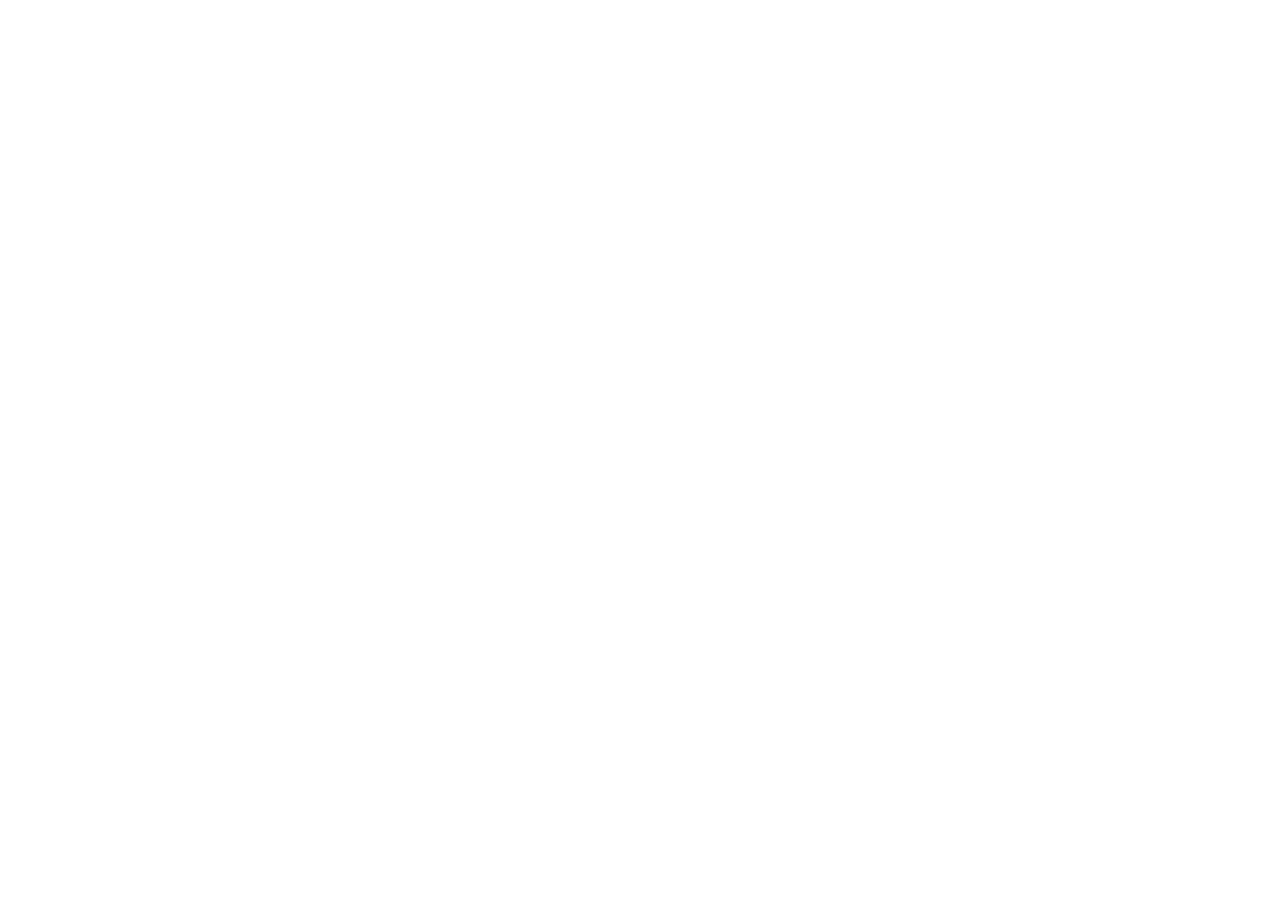
==== pages/build-a-sub.html @ 7378830b "implementing html,css,js" ====
<!DOCTYPE html>
<html lang="en">
<head>
    <meta charset="UTF-8">
    <meta http-equiv="X-UA-Compatible" content="IE=edge">
    <meta name="viewport" content="width=device-width, initial-scale=1.0">
    <title>Build-a-Sub</title>
    <link rel="stylesheet" href="https://cdn.jsdelivr.net/npm/bootstrap@4.0.0/dist/css/bootstrap.min.css" integrity="sha384-Gn5384xqQ1aoWXA+058RXPxPg6fy4IWvTNh0E263XmFcJlSAwiGgFAW/dAiS6JXm" crossorigin="anonymous">
    <link rel="stylesheet" type="text/css" href="../css/main.css">
  
    <script src="https://code.jquery.com/jquery-3.2.1.slim.min.js" integrity="sha384-KJ3o2DKtIkvYIK3UENzmM7KCkRr/rE9/Qpg6aAZGJwFDMVNA/GpGFF93hXpG5KkN" crossorigin="anonymous"></script>
    <script src="https://cdn.jsdelivr.net/npm/popper.js@1.12.9/dist/umd/popper.min.js" integrity="sha384-ApNbgh9B+Y1QKtv3Rn7W3mgPxhU9K/ScQsAP7hUibX39j7fakFPskvXusvfa0b4Q" crossorigin="anonymous"></script>
    <script src="https://cdn.jsdelivr.net/npm/bootstrap@4.0.0/dist/js/bootstrap.min.js" integrity="sha384-JZR6Spejh4U02d8jOt6vLEHfe/JQGiRRSQQxSfFWpi1MquVdAyjUar5+76PVCmYl" crossorigin="anonymous"></script>
  
</head>
<body>

   
</body>
</html>
---- css/main.css ----

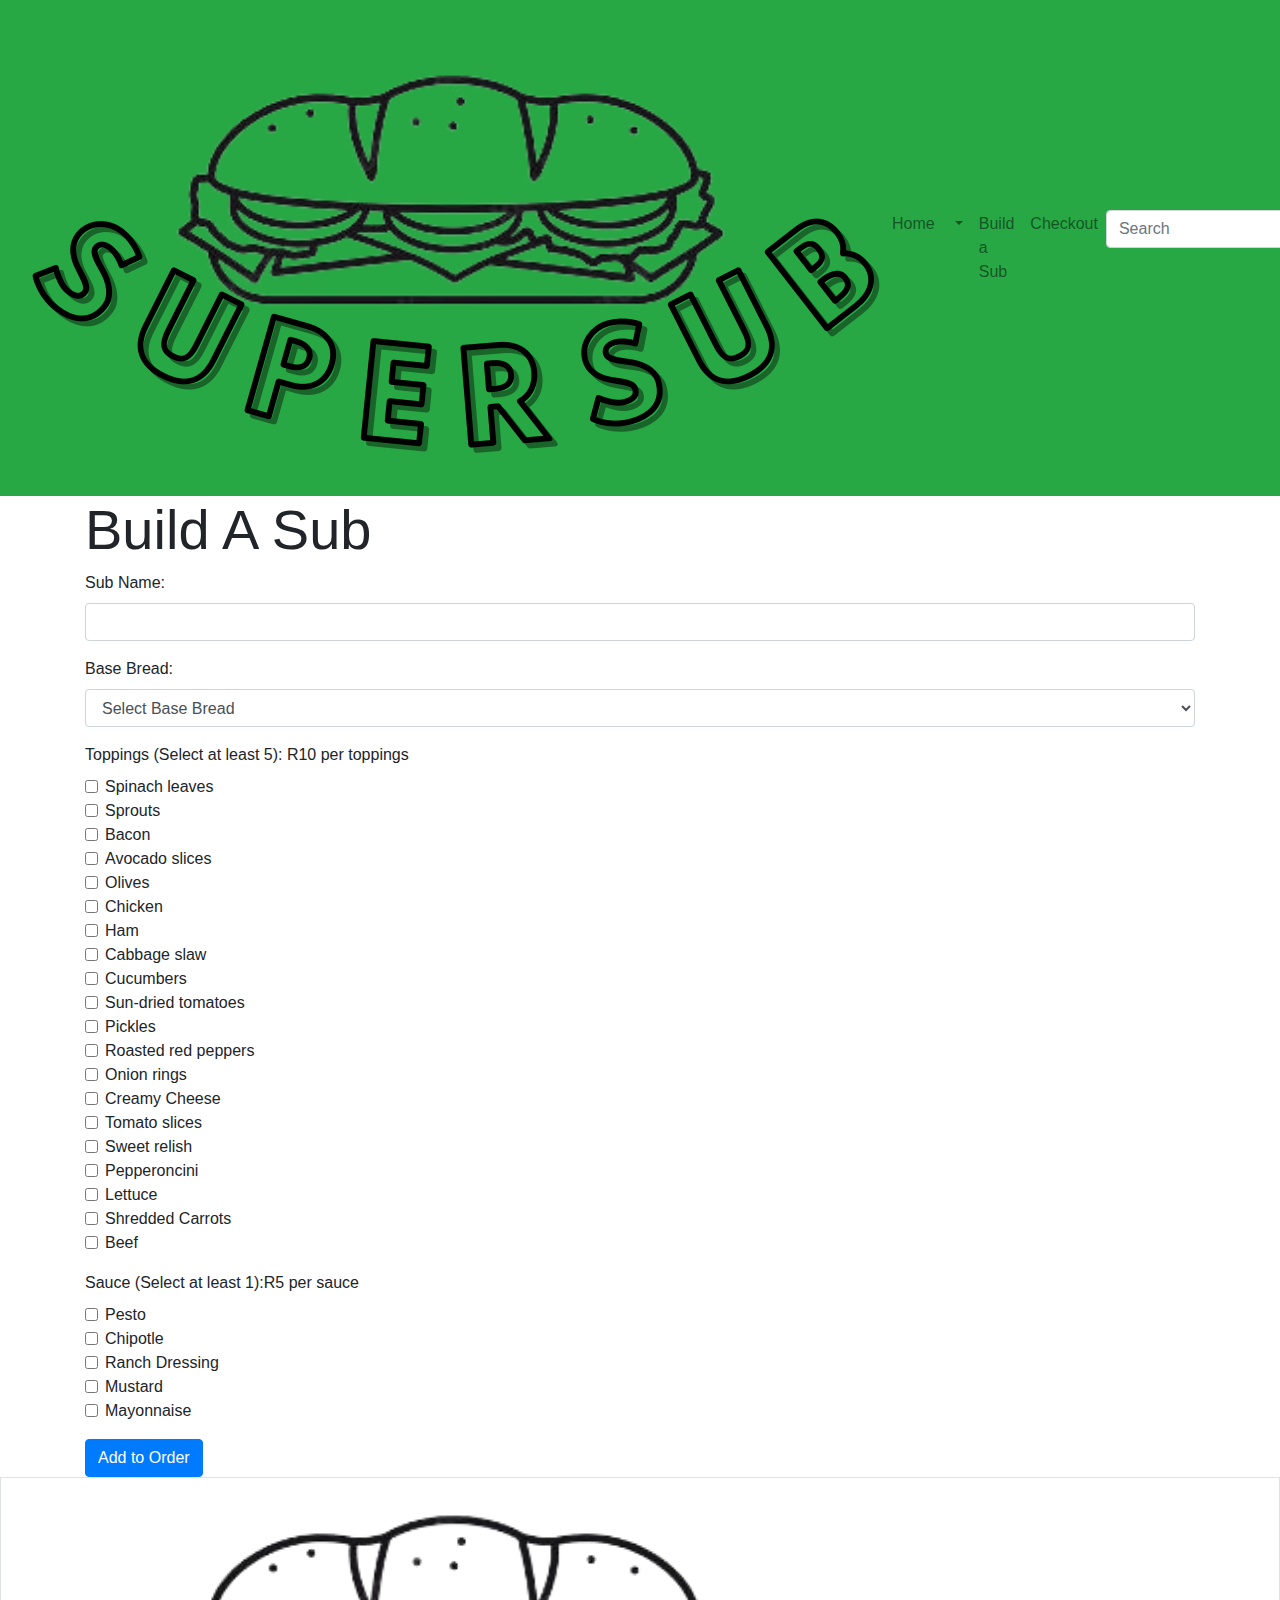
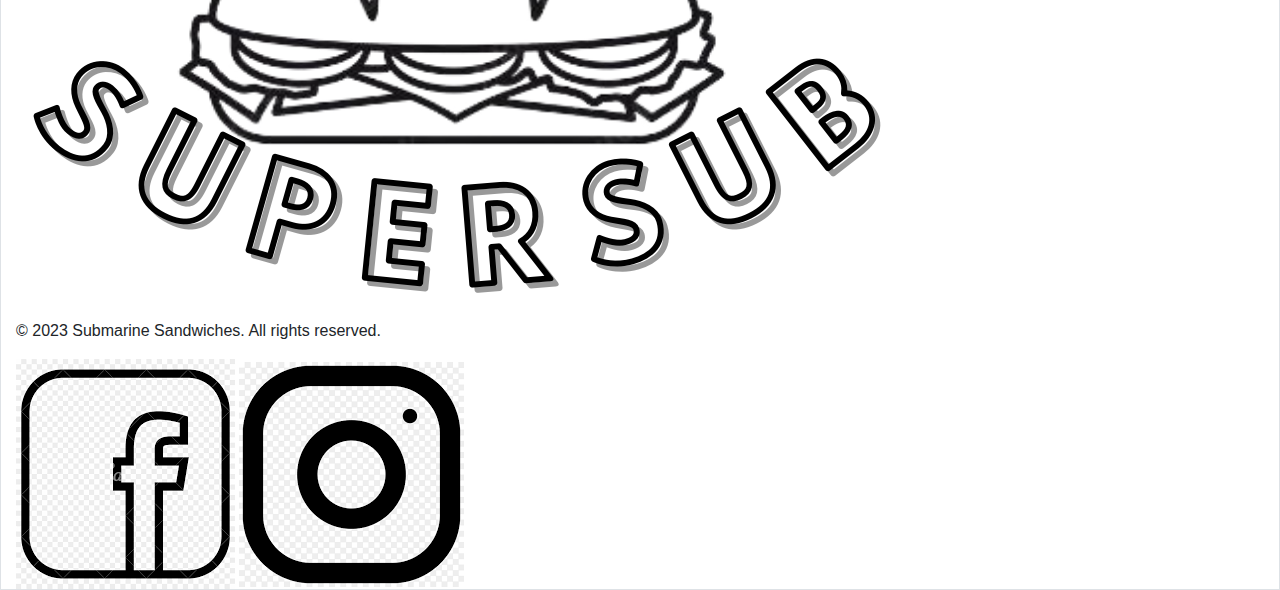
==== commit 8bdea583: "Implenetnting and creating build-a-sub.html" ====
--- a/pages/build-a-sub.html
+++ b/pages/build-a-sub.html
@@ -14,6 +14,263 @@
   
 </head>
 <body>
+  <nav class="navbar navbar-expand-lg navbar-light bg-success">
+    <img src="../assets/supersubs.png" alt="Featured Image">
+    <button class="navbar-toggler" type="button" data-toggle="collapse" data-target="#navbarSupportedContent" aria-controls="navbarSupportedContent" aria-expanded="false" aria-label="Toggle navigation">
+      <span class="navbar-toggler-icon"></span>
+    </button>
+  
+    <div class="collapse navbar-collapse" id="navbarSupportedContent">
+      <ul class="navbar-nav mr-auto">
+
+        <li class="nav-item">
+            <a class="nav-link" href="./index.html">Home</a>
+        </li>
+
+        <li class="nav-item dropdown">
+          <a class="nav-link dropdown-toggle" href="./index.html" id="navbarDropdown" role="button" data-toggle="dropdown" aria-haspopup="true" aria-expanded="false">
+            
+          </a>
+          <div class="dropdown-menu" aria-labelledby="navbarDropdown">
+            <a class="dropdown-item" href="#about-us">About Us</a>
+            <div class="dropdown-divider"></div>
+            <a class="dropdown-item" href="#subs-of-the-month">Subs of the Month</a>
+          </div>
+        </li>
+        <li class="nav-item">
+          <a class="nav-link" href="./build-a-sub.html">Build a Sub</a>
+        </li>
+        <li class="nav-item">
+          <a class="nav-link" href="./checkout.html">Checkout</a>
+        </li>
+      </ul>
+      <form class="form-inline my-2 my-lg-0">
+        <input class="form-control mr-sm-2" type="search" placeholder="Search" aria-label="Search">
+        <button class="btn btn-outline-success my-2 my-sm-0" type="submit">Search</button>
+      </form>
+    </div>
+  </nav> 
+
+<section id="build-a-sub" class="container">
+    <h2 class="display-4">Build A Sub</h2>
+
+    <form id="sub-form" onsubmit="AddToOrder(event)">
+      <div class="form-group">
+        <label for="sub-name">Sub Name:</label>
+        <input type="text" id="sub-name" name="sub-name" class="form-control" required>
+      </div>
+
+      <div class="form-group">
+        <label for="base-bread">Base Bread:</label>
+        <select id="base-bread" name="base-bread" class="form-control" required>
+          <option value="">Select Base Bread</option>
+          <option value="Multigrain Bread">Multigrain Bread(R15)</option>
+          <option value="Whole Wheat Bread">Whole Wheat Bread(R20)</option>
+          <option value="Croissant">Croissant(R25)</option>
+        </select>
+      </div>
+
+      <div class="form-group">
+        <label for="toppings">Toppings (Select at least 5): R10 per toppings</label>
+        
+        
+        <div class="form-check">
+          <input class="form-check-input Toppings" type="checkbox" value="Spinach-leaves">
+          <label class="form-check-label" for="Toppings">
+            Spinach leaves
+          </label>
+        </div>
+
+        <div class="form-check">
+          <input class="form-check-input Toppings" type="checkbox" value="Sprouts">
+          <label class="form-check-label" for="Toppings">
+            Sprouts
+          </label>
+        </div>
+
+        <div class="form-check">
+          <input class="form-check-input Toppings" type="checkbox" value="Bacon">
+          <label class="form-check-label" for="Toppings">
+            Bacon
+          </label>
+        </div>
+
+        <div class="form-check">
+          <input class="form-check-input Toppings" type="checkbox" value="Avocado slices">
+          <label class="form-check-label" for="Toppings">
+            Avocado slices
+          </label>
+        </div>
+
+        <div class="form-check">
+          <input class="form-check-input Toppings" type="checkbox" value="Olives">
+          <label class="form-check-label" for="Toppings">
+            Olives
+          </label>
+        </div>
+
+        <div class="form-check">
+          <input class="form-check-input Toppings" type="checkbox" value="Chicken">
+          <label class="form-check-label" for="Toppings">
+            Chicken
+          </label>
+        </div>
+
+        <div class="form-check">
+          <input class="form-check-input Toppings" type="checkbox" value="Ham">
+          <label class="form-check-label" for="Toppings">
+            Ham
+          </label>
+        </div>
+
+        <div class="form-check">
+          <input class="form-check-input Toppings" type="checkbox" value="Cabbage slaw">
+          <label class="form-check-label" for="Toppings">
+            Cabbage slaw
+          </label>
+        </div>
+
+        <div class="form-check">
+          <input class="form-check-input Toppings" type="checkbox" value="Cucumbers">
+          <label class="form-check-label" for="Toppings">
+            Cucumbers
+          </label>
+        </div>
+
+        <div class="form-check">
+          <input class="form-check-input Toppings" type="checkbox" value="Sun-dried tomatoes">
+          <label class="form-check-label" for="Toppings">
+            Sun-dried tomatoes
+          </label>
+        </div>
+
+        <div class="form-check">
+          <input class="form-check-input Toppings" type="checkbox" value="Pickles">
+          <label class="form-check-label" for="Toppings">
+            Pickles
+          </label>
+        </div>
+
+        <div class="form-check">
+          <input class="form-check-input Toppings" type="checkbox" value="Roasted red peppers">
+          <label class="form-check-label" for="Toppings">
+            Roasted red peppers
+          </label>
+        </div>
+
+        <div class="form-check">
+          <input class="form-check-input Toppings" type="checkbox" value="Onion rings">
+          <label class="form-check-label" for="Toppings">
+            Onion rings
+          </label>
+        </div>
+
+        <div class="form-check">
+          <input class="form-check-input Toppings" type="checkbox" value="Creamy Cheese">
+          <label class="form-check-label" for="Toppings">
+            Creamy Cheese
+          </label>
+        </div>
+
+        <div class="form-check">
+          <input class="form-check-input Toppings" type="checkbox" value="Tomato slices">
+          <label class="form-check-label" for="Toppings">
+            Tomato slices
+          </label>
+        </div>
+
+        <div class="form-check">
+          <input class="form-check-input Toppings" type="checkbox" value="Sweet relish">
+          <label class="form-check-label" for="Toppings">
+            Sweet relish
+          </label>
+        </div>
+
+        <div class="form-check">
+          <input class="form-check-input Toppings" type="checkbox" value="Pepperoncini">
+          <label class="form-check-label" for="Toppings">
+            Pepperoncini
+          </label>
+        </div>
+
+        <div class="form-check">
+          <input class="form-check-input Toppings" type="checkbox" value="Lettuce">
+          <label class="form-check-label" for="Toppings">
+            Lettuce
+          </label>
+        </div>
+
+        <div class="form-check">
+          <input class="form-check-input Toppings" type="checkbox" value="Shredded-Carrots">
+          <label class="form-check-label" for="Toppings">
+            Shredded Carrots
+          </label>
+        </div>
+
+        <div class="form-check">
+          <input class="form-check-input Toppings" type="checkbox" value="Beef">
+          <label class="form-check-label" for="Toppings">
+            Beef
+          </label>
+        </div>
+
+      </div>
+
+      <div class="form-group">
+        <label for="sauce">Sauce (Select at least 1):R5 per sauce</label>
+
+        <div class="form-check">
+          <input class="form-check-input Sauces" type="checkbox" value="Pesto">
+          <label class="form-check-label" for="Toppings">
+            Pesto
+          </label>
+        </div>
+
+        <div class="form-check">
+          <input class="form-check-input Sauces" type="checkbox" value="Chipotle">
+          <label class="form-check-label" for="Toppings">
+            Chipotle
+          </label>
+        </div>
+
+        <div class="form-check">
+          <input class="form-check-input Sauces" type="checkbox" value="Ranch-Dressing">
+          <label class="form-check-label" for="Toppings">
+            Ranch Dressing
+          </label>
+        </div>
+
+        <div class="form-check">
+          <input class="form-check-input Sauces" type="checkbox" value="Mustard">
+          <label class="form-check-label" for="Toppings">
+            Mustard
+          </label>
+        </div>
+
+        <div class="form-check">
+          <input class="form-check-input Sauces" type="checkbox" value="Mayonnaise">
+          <label class="form-check-label" for="Toppings">
+            Mayonnaise
+          </label>
+        </div>
+      </div>
+
+      <button type="submit" class="btn btn-primary addToOrder">Add to Order</button>
+    </form>
+  </section>
+
+  <footer class="container-fluid border border-rounded footbot">
+    <div class="Logo">
+        <img src="../assets/SUPERSUB.png" alt="">
+    </div>
+    <p>&copy; 2023 Submarine Sandwiches. All rights reserved.</p>
+    <div class="socials">
+        <img src="../assets/face.png" alt="">
+        <img src="../assets/insta.png" alt="">
+    </div>
+  </footer>
+
+  <script type="application/javascript" src="../js/index.js "></script>
 
    
 </body>
